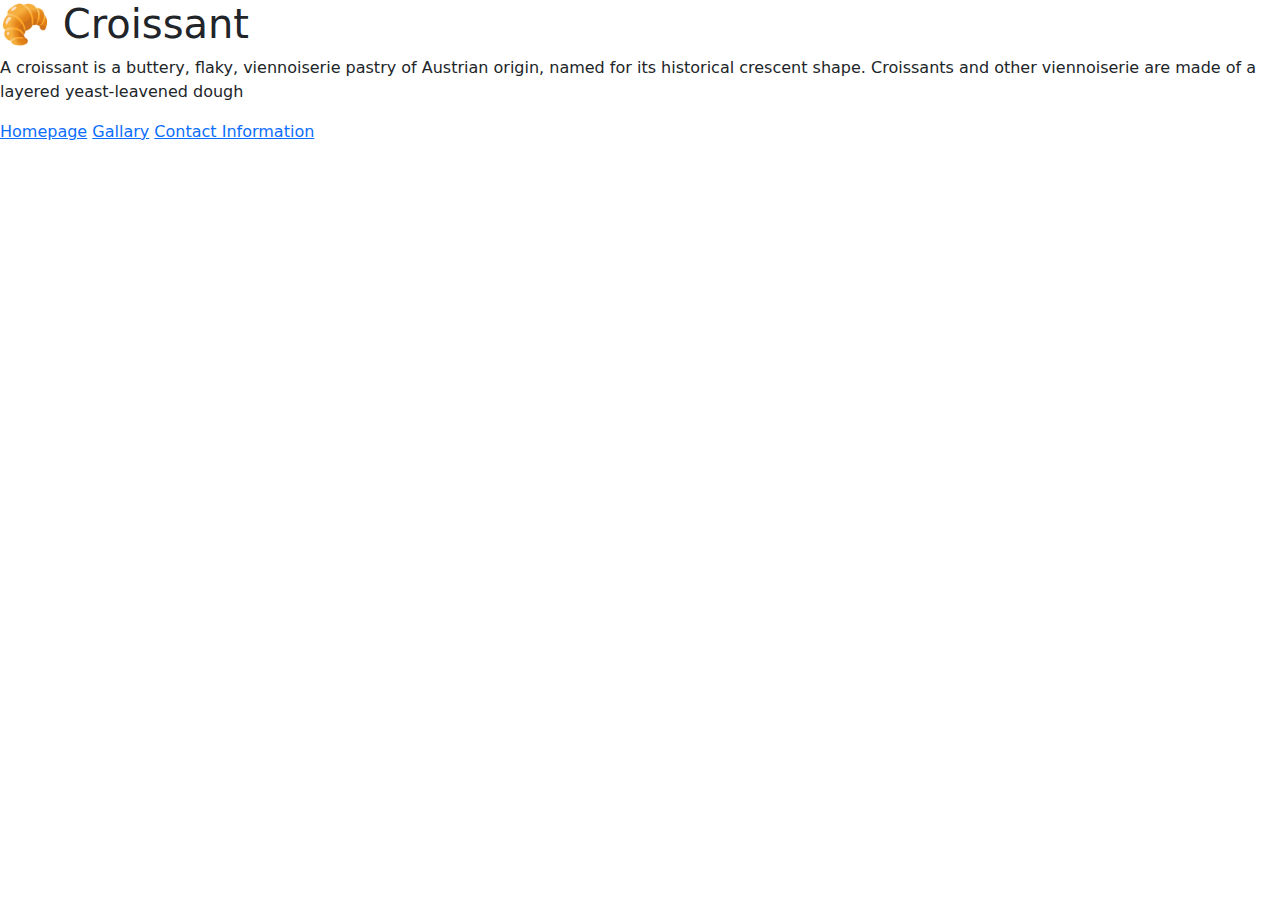
==== index.html @ b2a7ec73 "Added croissant image and image folder" ====
<!DOCTYPE html>
<html lang="en">
<head>
    <meta charset="UTF-8">
    <meta name="viewport" content="width=device-width, initial-scale=1.0">
    <link rel="sytlesheet" href="/src/style.css">
    <link href="https://cdn.jsdelivr.net/npm/bootstrap@5.3.3/dist/css/bootstrap.min.css" rel="stylesheet" integrity="sha384-QWTKZyjpPEjISv5WaRU9OFeRpok6YctnYmDr5pNlyT2bRjXh0JMhjY6hW+ALEwIH" crossorigin="anonymous">

    <title>Homepage</title>
</head>
<body>
    <h1>🥐 Croissant</h1>
    <p>A croissant is a buttery, flaky, viennoiserie pastry of Austrian origin, named for its historical crescent shape. Croissants and other viennoiserie are made of a layered yeast-leavened dough</p>

    <footer>
        <a href="/">Homepage</a>
        <a href="/photo.html" title="Croissant Photo">Gallary</a>
        <a href="/contact.html" title="Contact Croissant.com">Contact Information</a>
    </footer>
</body>
</html>
---- src/style.css ----
body {
    background: #f8e8a6;
    display: block;
    margin: 8px;
}

.croissant-photo {
    max-width: 100%;
    border-radius: 10px;
    display: block;
    margin: 30px auto;
}

img {
    overflow-clip-margin: content-box;
    overflow: clip;
}
footer {
    text-align: center;
    display: block;
}
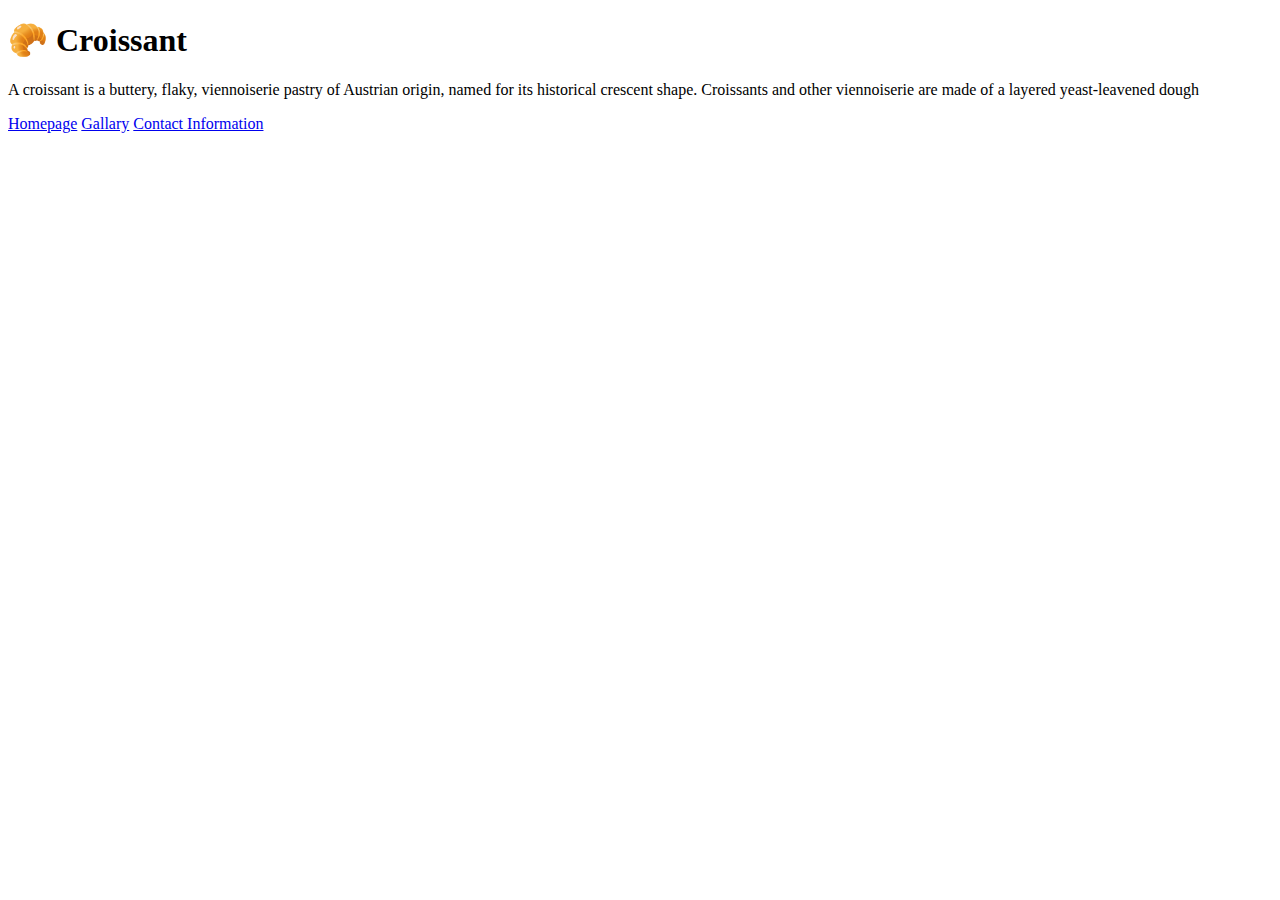
==== commit 1c482e81: "Updated Head" ====
--- a/index.html
+++ b/index.html
@@ -4,8 +4,6 @@
     <meta charset="UTF-8">
     <meta name="viewport" content="width=device-width, initial-scale=1.0">
     <link rel="sytlesheet" href="/src/style.css">
-    <link href="https://cdn.jsdelivr.net/npm/bootstrap@5.3.3/dist/css/bootstrap.min.css" rel="stylesheet" integrity="sha384-QWTKZyjpPEjISv5WaRU9OFeRpok6YctnYmDr5pNlyT2bRjXh0JMhjY6hW+ALEwIH" crossorigin="anonymous">
-
     <title>Homepage</title>
 </head>
 <body>
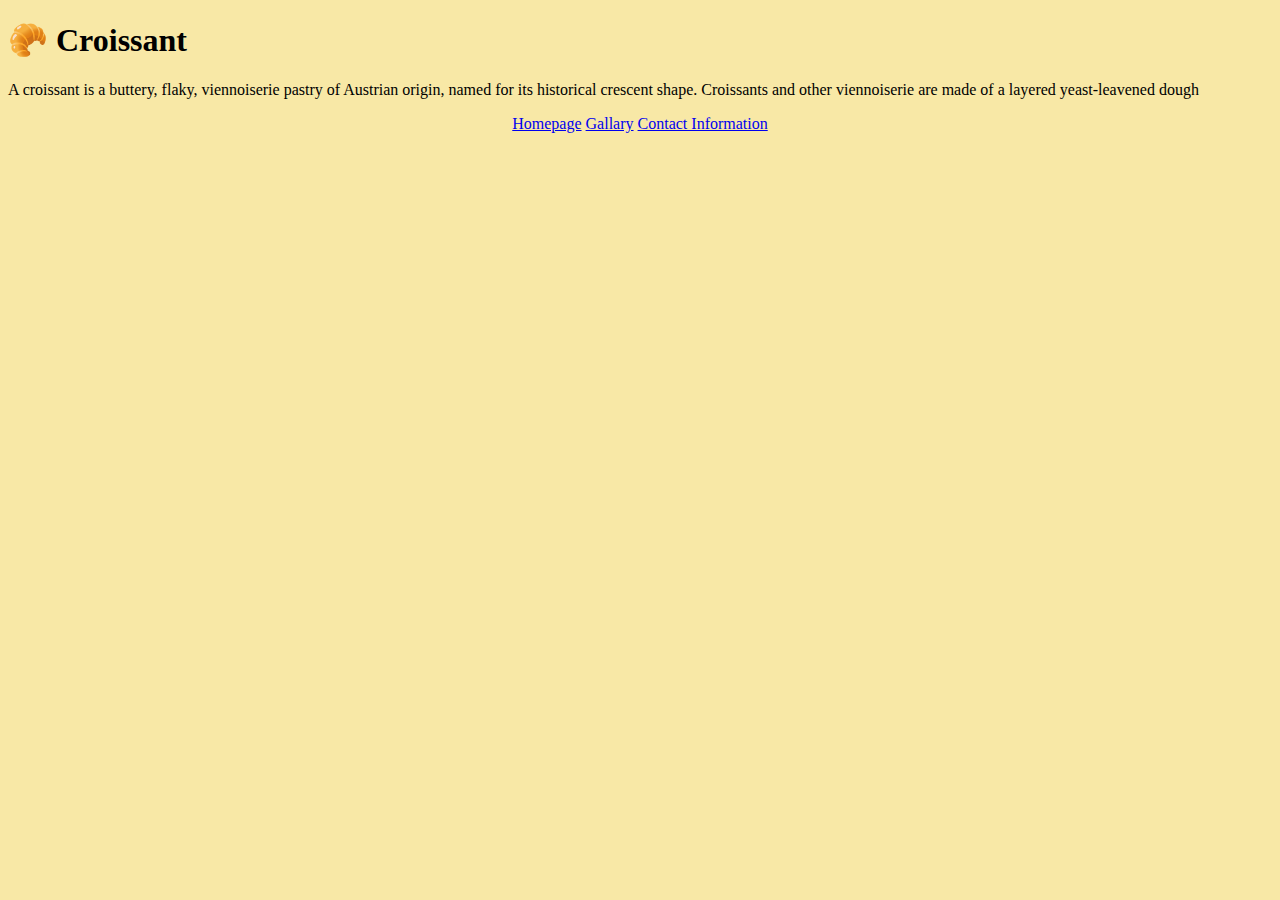
==== commit 60fc0252: "CSS final fix" ====
--- a/index.html
+++ b/index.html
@@ -3,7 +3,7 @@
 <head>
     <meta charset="UTF-8">
     <meta name="viewport" content="width=device-width, initial-scale=1.0">
-    <link rel="sytlesheet" href="/src/style.css">
+    <link rel="stylesheet" href="src/style.css">
     <title>Homepage</title>
 </head>
 <body>
--- a/src/style.css
+++ b/src/style.css
@@ -2,6 +2,9 @@
     background: #f8e8a6;
     display: block;
     margin: 8px;
+}
+h1 p{
+    text-align: center;
 }
 
 .croissant-photo {
@@ -15,6 +18,7 @@
     overflow-clip-margin: content-box;
     overflow: clip;
 }
+
 footer {
     text-align: center;
     display: block;
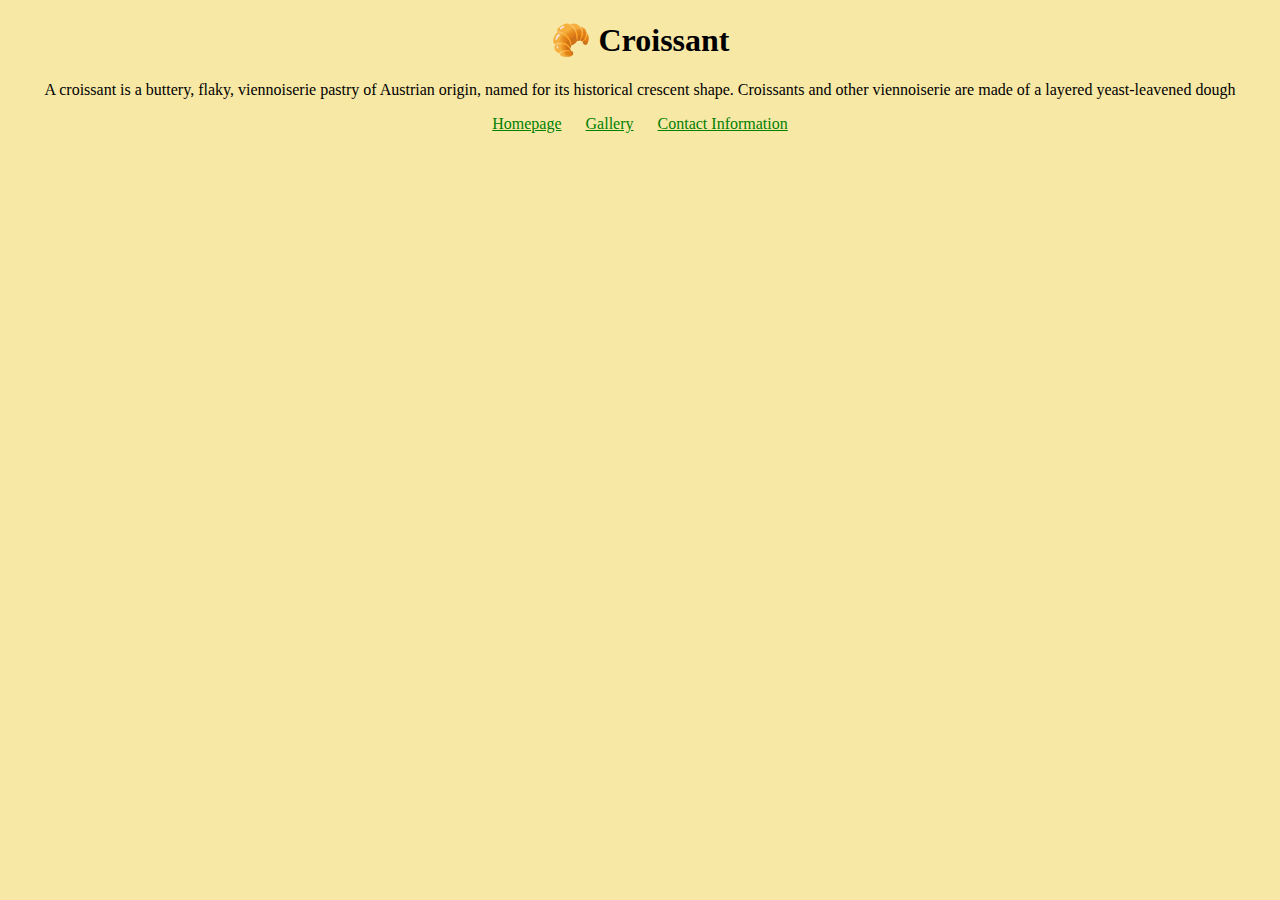
==== commit fecb0284: "Updated spelling errors" ====
--- a/index.html
+++ b/index.html
@@ -12,7 +12,7 @@
 
     <footer>
         <a href="/">Homepage</a>
-        <a href="/photo.html" title="Croissant Photo">Gallary</a>
+        <a href="/photo.html" title="Croissant Photo">Gallery</a>
         <a href="/contact.html" title="Contact Croissant.com">Contact Information</a>
     </footer>
 </body>
--- a/src/style.css
+++ b/src/style.css
@@ -3,7 +3,15 @@
     display: block;
     margin: 8px;
 }
-h1 p{
+
+h1 {
+    display: block;
+    font-size: 2em;
+    font-weight: bold;
+    text-align: center;
+}
+
+p{
     text-align: center;
 }
 
@@ -22,4 +30,10 @@
 footer {
     text-align: center;
     display: block;
+    justify-content: space-between;
+}
+
+footer a {
+    margin: 0 10px;
+    color: green;
 }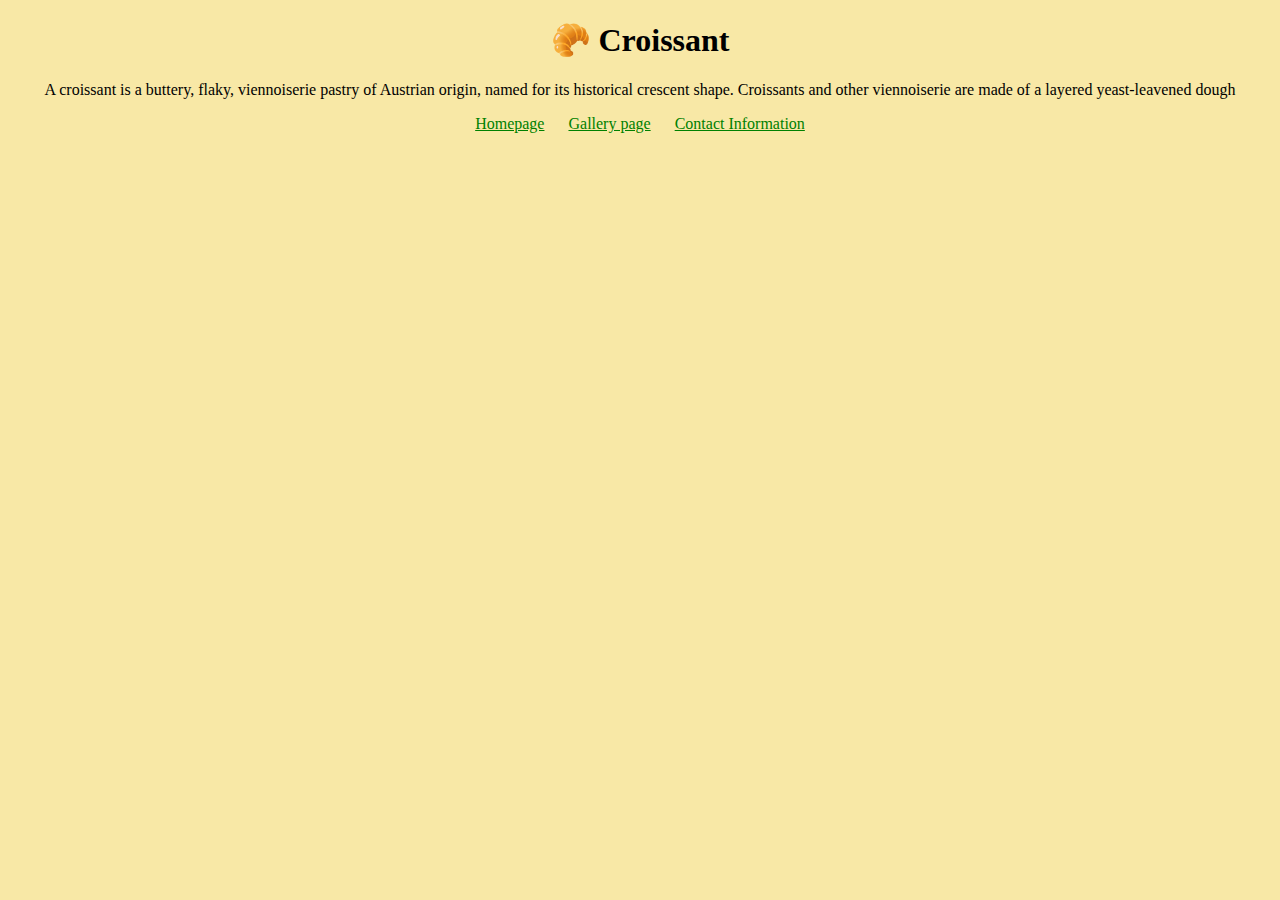
==== commit 8b1ad781: "Added addition SEO friendly descriptions" ====
--- a/index.html
+++ b/index.html
@@ -4,16 +4,17 @@
     <meta charset="UTF-8">
     <meta name="viewport" content="width=device-width, initial-scale=1.0">
     <link rel="stylesheet" href="src/style.css">
-    <title>Homepage</title>
+    <title>Croissant.com Homepage</title>
+    <meta name="desription" content="Homepage details for Croissant.com"/>
 </head>
 <body>
     <h1>🥐 Croissant</h1>
     <p>A croissant is a buttery, flaky, viennoiserie pastry of Austrian origin, named for its historical crescent shape. Croissants and other viennoiserie are made of a layered yeast-leavened dough</p>
 
     <footer>
-        <a href="/">Homepage</a>
-        <a href="/photo.html" title="Croissant Photo">Gallery</a>
-        <a href="/contact.html" title="Contact Croissant.com">Contact Information</a>
+        <a href="/" title="Homepage for Croissant.com webpage project">Homepage</a>
+        <a href="/photo.html" title="Croissant.com photo webpage">Gallery page</a>
+        <a href="/contact.html" title="Contact Croissant.com contact information webpage">Contact Information</a>
     </footer>
 </body>
 </html>